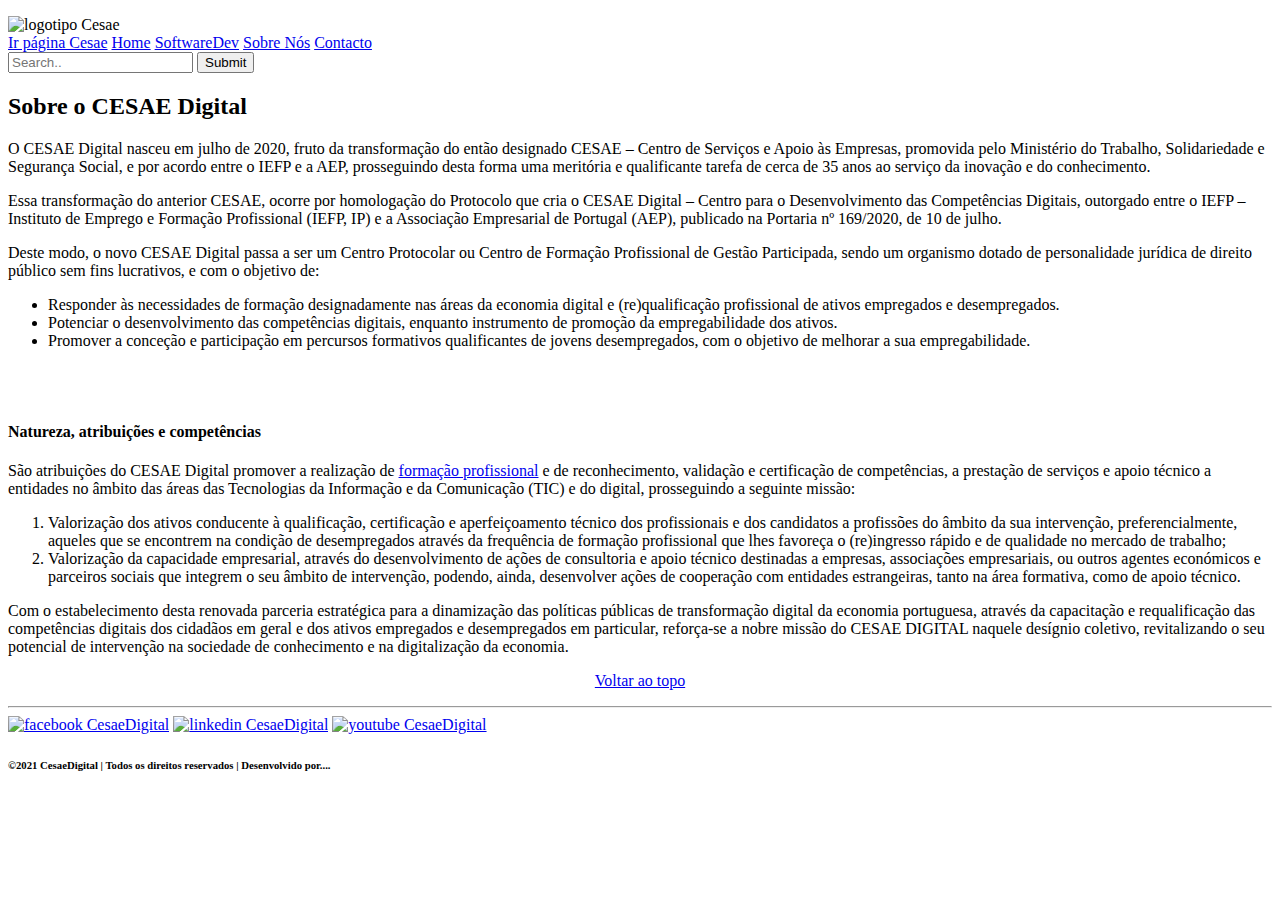
==== WEB/Projeto1/Paginas/about.html @ 493c9653 "WEB" ====
<!DOCTYPE html>
<html lang="en">

<head>
    <meta charset="UTF-8">
    <meta name="viewport" content="width=device-width, initial-scale=1.0">
    <title>PáginaTeste</title>
    <link rel="shortcut icon" href="/Projeto1/Favicon/favicon.ico" type="image/x-icon">
    <link rel="stylesheet" href="/Projeto1/CSS/style.css">
</head>

<body>

    <p id="topo"></p>

    <header>
        <img src="/Projeto1/Imagens/logo.png" alt="logotipo Cesae">
        <br>
        <!-- <nav>
            <a href="https://www.cesae.pt" target="_blank">Ir página Cesae</a>
            <a href="/index.html">Home</a>
            <a href="/Paginas/softdev.html"></a>
            <a href="/Paginas/about.html">Sobre Nós</a>
            <a href="/Paginas/form.html">Contacto</a>
        </nav> -->

        <div class="topnav">
            <a href="https://www.cesae.pt" target="_blank">Ir página Cesae</a>
            <a href="index.html">Home</a>
            <a href="softdev.html">SoftwareDev</a>
            <a href="about.html" active="true">Sobre Nós</a>
            <a href="form.html">Contacto</a>
            <div class="search-container">
                <form action="/action_page.php">
                    <input type="text" placeholder="Search.." name="search">
                    <button type="submit">Submit</button>
                </form>
            </div>
        </div>


    </header>

    <div class="about">
        <h2>Sobre o CESAE Digital</h2>
        <p>O CESAE Digital nasceu em julho de 2020, fruto da transformação do então designado CESAE – Centro de Serviços
            e
            Apoio às Empresas, promovida pelo Ministério do Trabalho, Solidariedade e Segurança Social, e por acordo
            entre o
            IEFP e a AEP, prosseguindo desta forma uma meritória e qualificante tarefa de cerca de 35 anos ao serviço da
            inovação e do conhecimento.</p>

        <p>Essa transformação do anterior CESAE, ocorre por homologação do Protocolo que cria o CESAE Digital – Centro
            para
            o Desenvolvimento das Competências Digitais, outorgado entre o IEFP – Instituto de Emprego e Formação
            Profissional (IEFP, IP) e a Associação Empresarial de Portugal (AEP), publicado na Portaria nº 169/2020, de
            10
            de julho.</p>

        <p>Deste modo, o novo CESAE Digital passa a ser um Centro Protocolar ou Centro de Formação Profissional de
            Gestão
            Participada, sendo um organismo dotado de personalidade jurídica de direito público sem fins lucrativos, e
            com o
            objetivo de:</p>

        <ul>
            <li>Responder às necessidades de formação designadamente nas áreas da economia digital e (re)qualificação
                profissional de ativos empregados e desempregados.</li>
            <li>Potenciar o desenvolvimento das competências digitais, enquanto instrumento de promoção da
                empregabilidade
                dos ativos.</li>
            <li>Promover a conceção e participação em percursos formativos qualificantes de jovens desempregados, com o
                objetivo de melhorar a sua empregabilidade.</li>
        </ul>

        <br>
        <br>


        <h4>Natureza, atribuições e competências</h4>
        <p>São atribuições do CESAE Digital promover a realização de <a id="noUnderline"
                href="https://www.cesaedigital.pt/cursos/">formação profissional</a> e de reconhecimento, validação e
            certificação de competências, a prestação de serviços e apoio técnico a entidades no âmbito das áreas das
            Tecnologias da Informação e da Comunicação (TIC) e do digital, prosseguindo a seguinte missão:</p>

        <ol>
            <li>Valorização dos ativos conducente à qualificação, certificação e aperfeiçoamento técnico dos
                profissionais e
                dos
                candidatos a profissões do âmbito da sua intervenção, preferencialmente, aqueles que se encontrem na
                condição de
                desempregados através da frequência de formação profissional que lhes favoreça o (re)ingresso rápido e
                de
                qualidade
                no mercado de trabalho;</li>
            <li>Valorização da capacidade empresarial, através do desenvolvimento de ações de consultoria e apoio
                técnico
                destinadas
                a empresas, associações empresariais, ou outros agentes económicos e parceiros sociais que integrem o
                seu
                âmbito de
                intervenção, podendo, ainda, desenvolver ações de cooperação com entidades estrangeiras, tanto na área
                formativa,
                como de apoio técnico.</li>
        </ol>
        <p>Com o estabelecimento desta renovada parceria estratégica para a dinamização das políticas públicas de
            transformação
            digital da economia portuguesa, através da capacitação e requalificação das competências digitais dos
            cidadãos
            em
            geral e dos ativos empregados e desempregados em particular, reforça-se a nobre missão do CESAE DIGITAL
            naquele
            desígnio coletivo, revitalizando o seu potencial de intervenção na sociedade de conhecimento e na
            digitalização
            da
            economia.</p>

    </div>

    <!-- Exemplo para link interno na mesma página -->
    <p style="text-align: center;"><a href="#topo">Voltar ao topo</a></p>


    <!-- Exemplo para link interno para outra página -->
    <!-- <p><a href="/index.html#topo">Voltar ao topo</a></p> -->

    <footer>
        <hr>
        <a href="https://www.facebook.com/CesaeDigital/?locale=pt_PT" target="_blank"><img
                src="/Projeto1/Imagens/facebook.png" alt="facebook CesaeDigital"></a>
        <a href="https://pt.linkedin.com/company/cesae-digital" target="_blank"><img
                src="/Projeto1/Imagens/linkedin.png" alt="linkedin CesaeDigital"></a>
        <a href="https://www.youtube.com/c/cesaedigital" target="_blank"><img src="/Projeto1/Imagens/youtube.png"
                alt="youtube CesaeDigital"></a>

        <h6>&copy;2021 CesaeDigital | Todos os direitos reservados | Desenvolvido por.... </h6>

    </footer>


</body>

</html>
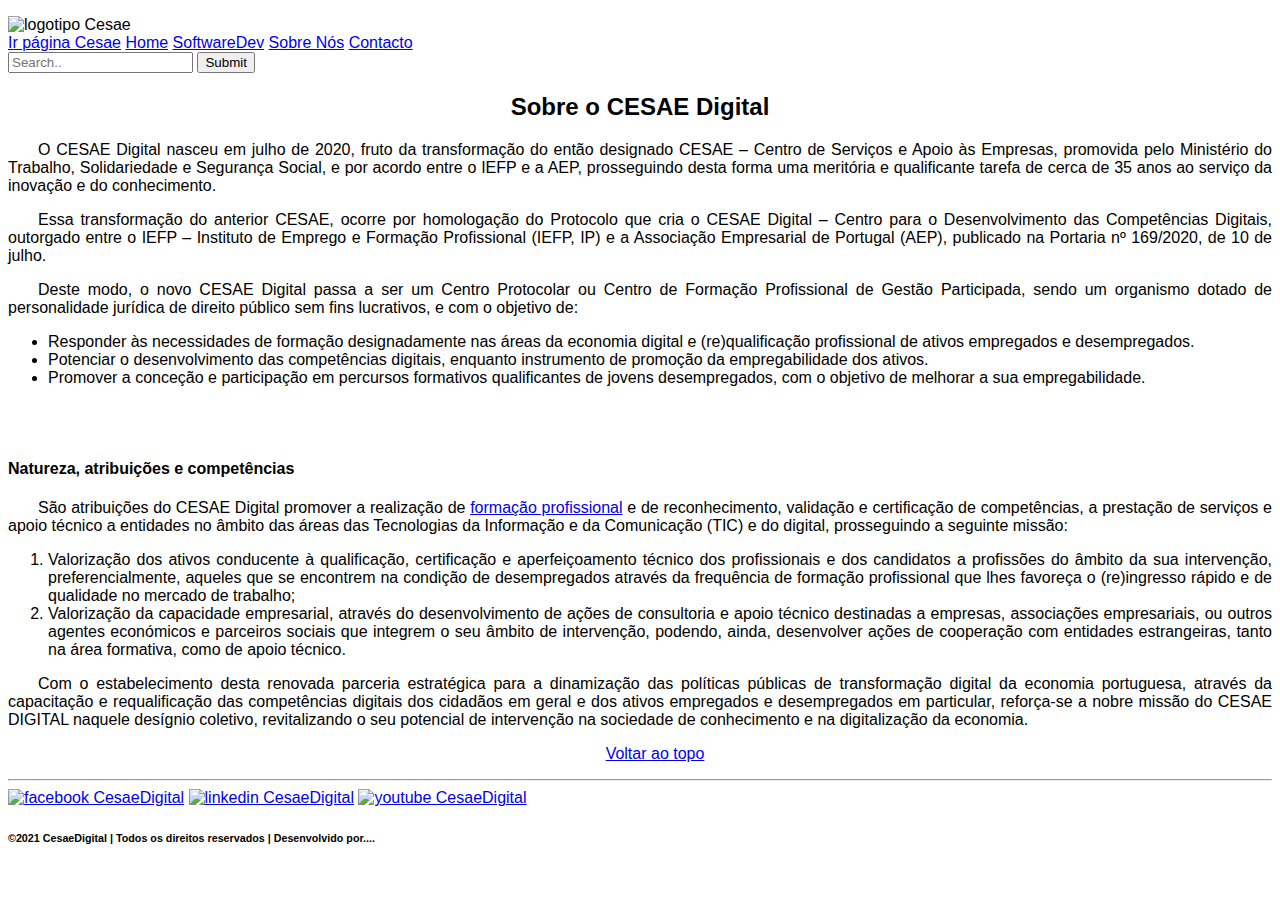
==== commit ffae0105: "WEB" ====
--- a/WEB/Projeto1/Paginas/about.html
+++ b/WEB/Projeto1/Paginas/about.html
@@ -7,6 +7,24 @@
     <title>PáginaTeste</title>
     <link rel="shortcut icon" href="/Projeto1/Favicon/favicon.ico" type="image/x-icon">
     <link rel="stylesheet" href="/Projeto1/CSS/style.css">
+ 
+    <!-- ALinhamento de texto -->
+    <style> 
+        body {
+            font: normal 16px Arial, verdana, serif;
+            text-align: justify;
+        }
+        h2{
+            text-align: center;
+        }
+        h4 {
+            text-align: left;
+        }
+        p{
+            text-align: justify;
+            text-indent: 30px;
+        }
+    </style>
 </head>
 
 <body>
@@ -25,6 +43,8 @@
         </nav> -->
 
         <div class="topnav">
+        
+    
             <a href="https://www.cesae.pt" target="_blank">Ir página Cesae</a>
             <a href="index.html">Home</a>
             <a href="softdev.html">SoftwareDev</a>
@@ -38,10 +58,13 @@
             </div>
         </div>
 
+    
+
 
     </header>
 
     <div class="about">
+    
         <h2>Sobre o CESAE Digital</h2>
         <p>O CESAE Digital nasceu em julho de 2020, fruto da transformação do então designado CESAE – Centro de Serviços
             e
@@ -115,6 +138,8 @@
             da
             economia.</p>
 
+        
+
     </div>
 
     <!-- Exemplo para link interno na mesma página -->
